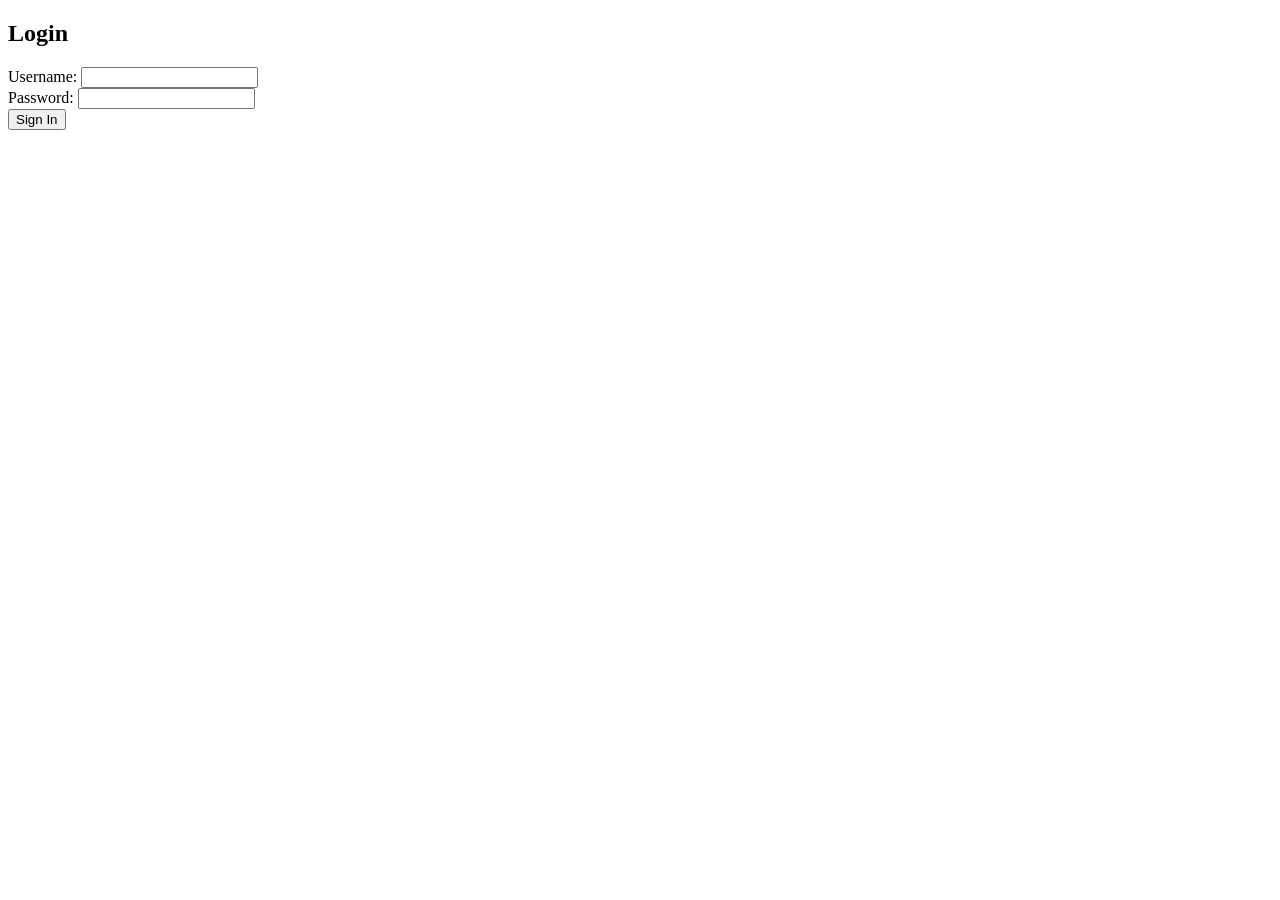
==== src/main/resources/templates/Auth.html @ 81c4adef "Add HTML template for user authentication This template provides a basic structure for user login, i" ====
<!DOCTYPE html>
<html xmlns:th="http://www.thymeleaf.org">
<head>
    <title>Authentication - Branding Auditor</title>
</head>
<body>
    <h2>Login</h2>
    <form th:action="@{/login}" method="post">
        <div>
            <label>Username:</label>
            <input type="text" name="username"/>
        </div>
        <div>
            <label>Password:</label>
            <input type="password" name="password"/>
        </div>
        <button type="submit">Sign In</button>
    </form>
</body>
</html>
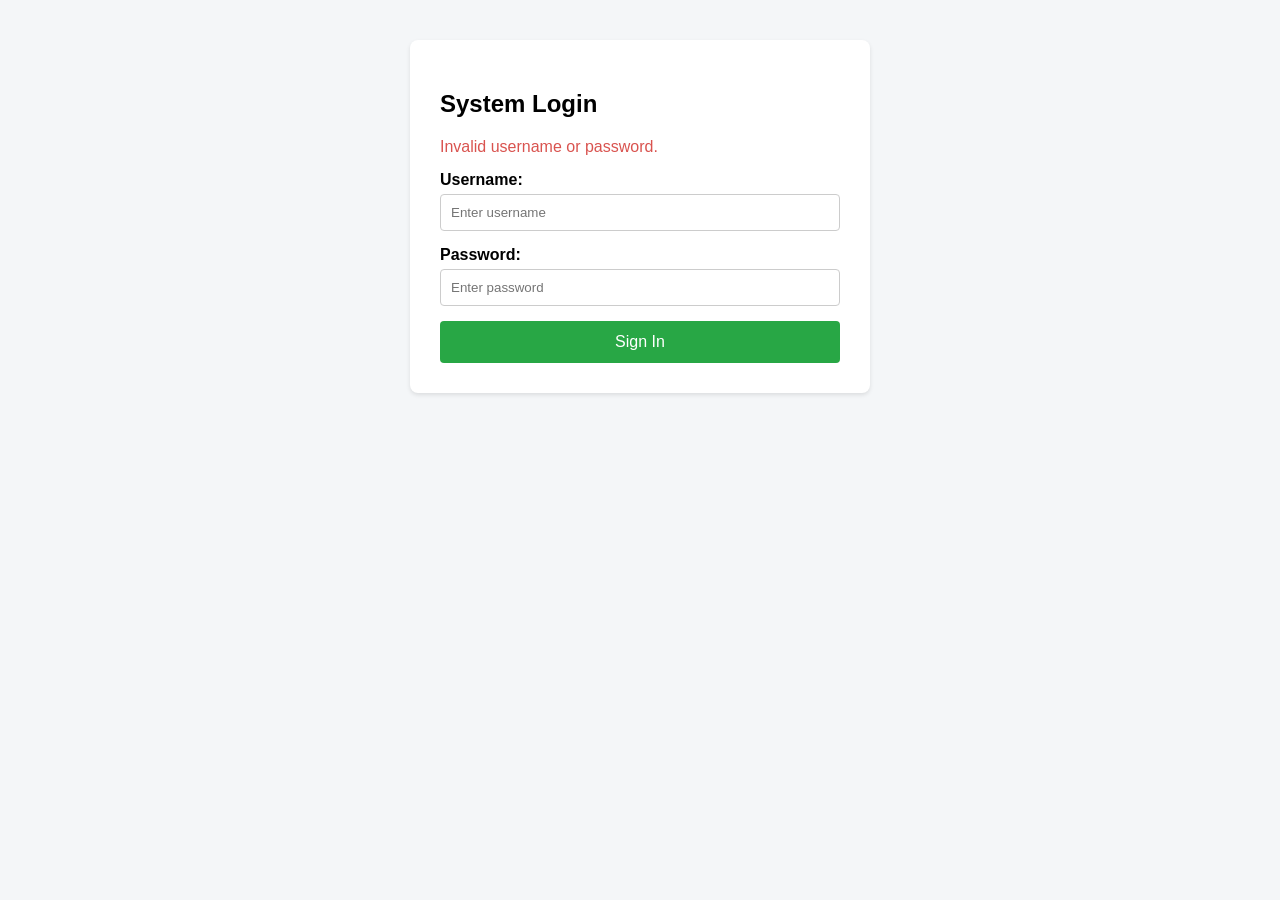
==== commit 741bbb8b: "Revamp authentication form design and structure Enhanced the authentication form layout with improve" ====
--- a/src/main/resources/templates/Auth.html
+++ b/src/main/resources/templates/Auth.html
@@ -1,20 +1,42 @@
 <!DOCTYPE html>
 <html xmlns:th="http://www.thymeleaf.org">
 <head>
+    <meta charset="UTF-8">
     <title>Authentication - Branding Auditor</title>
+    <style>
+        body { font-family: Arial, sans-serif; margin: 40px; background-color: #f4f6f8; }
+        .card { background: white; padding: 30px; border-radius: 8px; box-shadow: 0 2px 4px rgba(0,0,0,0.1); max-width: 400px; margin: 0 auto; }
+        .form-group { margin-bottom: 15px; }
+        label { display: block; margin-bottom: 5px; font-weight: bold; }
+        input[type="text"], input[type="password"] { width: 100%; padding: 10px; border: 1px solid #ccc; border-radius: 4px; box-sizing: border-box; }
+        button { background-color: #28a745; color: white; border: none; padding: 12px 20px; border-radius: 4px; cursor: pointer; font-size: 16px; width: 100%; }
+        button:hover { background-color: #218838; }
+        .error-msg { color: #d9534f; margin-bottom: 15px; }
+    </style>
 </head>
 <body>
-    <h2>Login</h2>
-    <form th:action="@{/login}" method="post">
-        <div>
-            <label>Username:</label>
-            <input type="text" name="username"/>
+
+    <div class="card">
+        <h2>System Login</h2>
+
+        <div th:if="${param.error}" class="error-msg">
+            Invalid username or password.
         </div>
-        <div>
-            <label>Password:</label>
-            <input type="password" name="password"/>
-        </div>
-        <button type="submit">Sign In</button>
-    </form>
+
+        <form th:action="@{/login}" method="post">
+            <div class="form-group">
+                <label for="username">Username:</label>
+                <input type="text" id="username" name="username" placeholder="Enter username" required />
+            </div>
+
+            <div class="form-group">
+                <label for="password">Password:</label>
+                <input type="password" id="password" name="password" placeholder="Enter password" required />
+            </div>
+
+            <button type="submit">Sign In</button>
+        </form>
+    </div>
+
 </body>
 </html>
